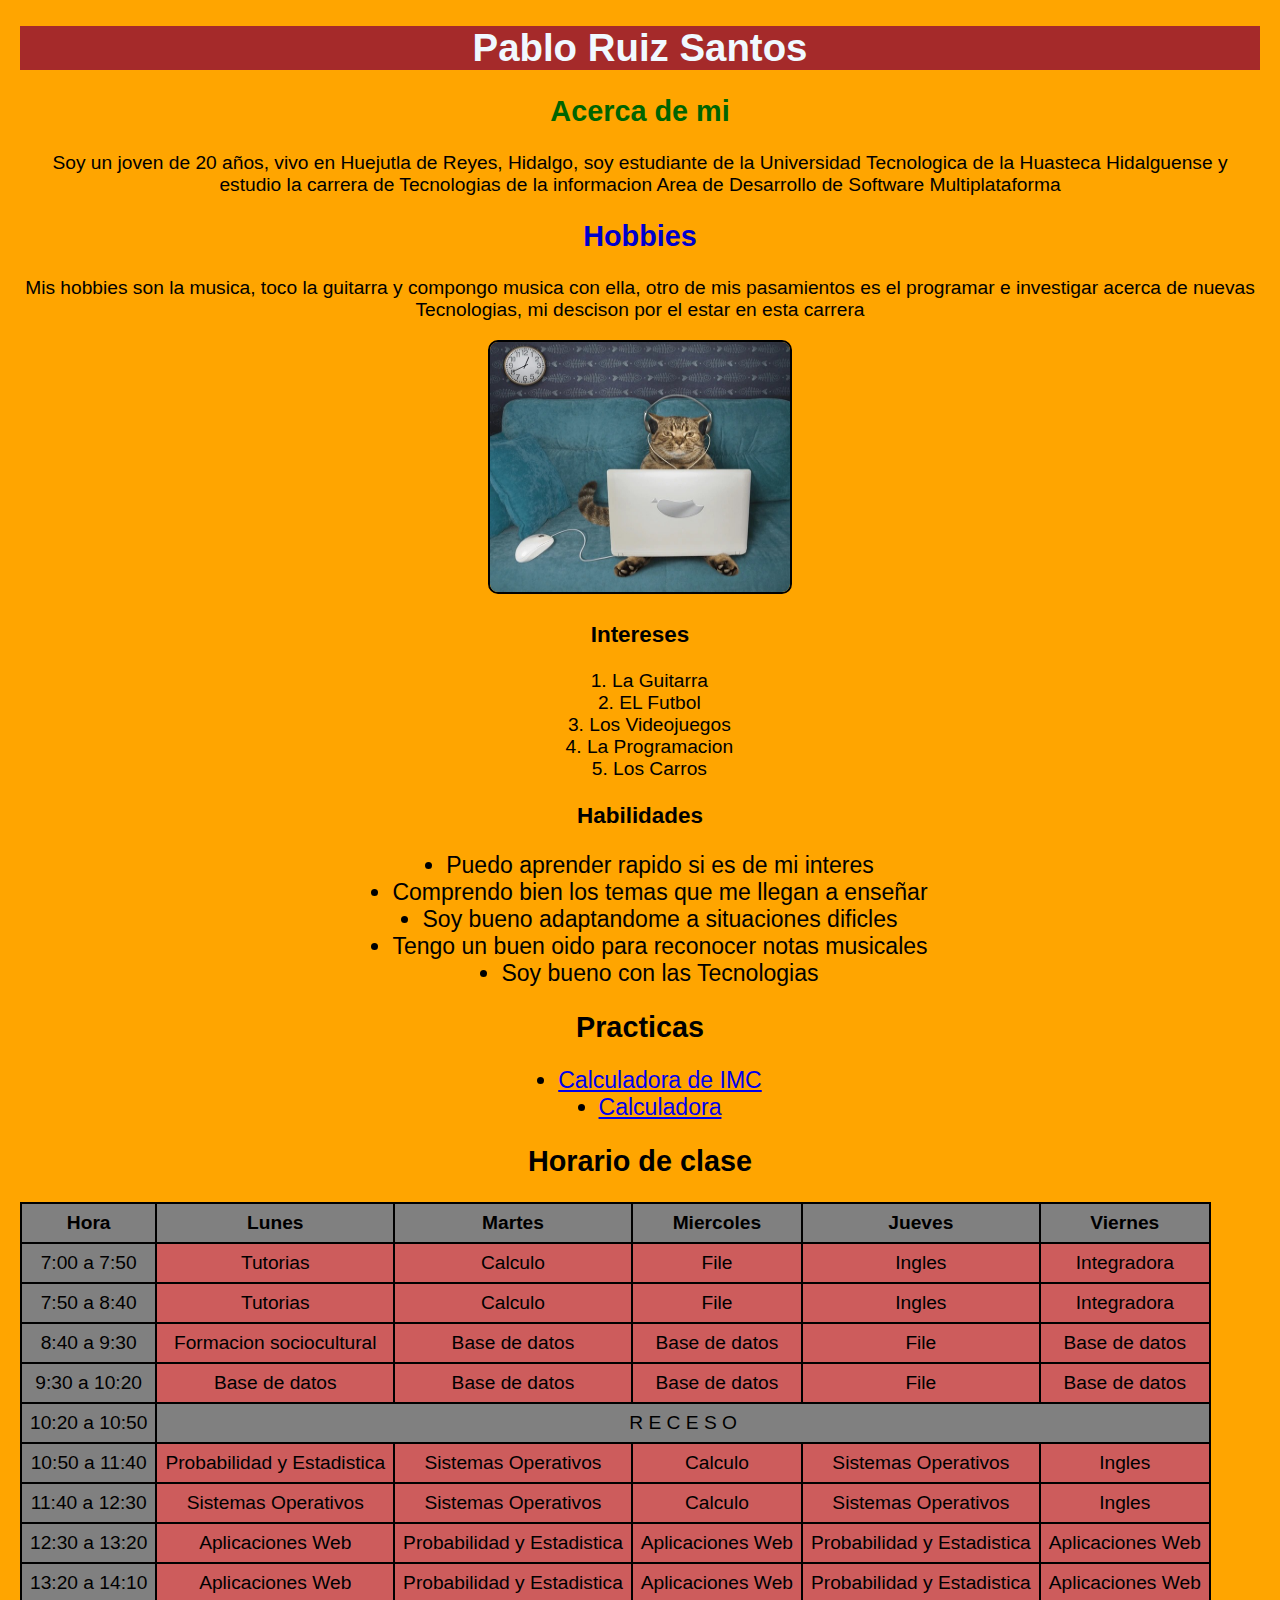
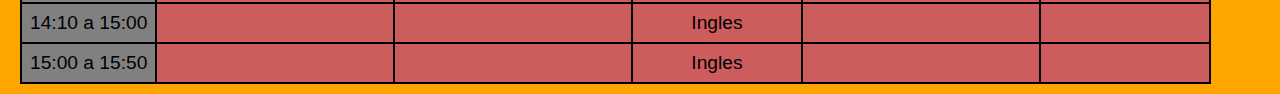
==== index.html @ 7ec6c1b3 "Pagina web personal" ====
<!DOCTYPE html>
<html lang="en">
<head>
    <meta charset="UTF-8">
    <meta name="viewport" content="width=device-width, initial-scale=1.0">
    <link rel="stylesheet" href="./styles.css">
    <title>Mi pagina personal</title>
</head>
<body class="Body">
    <h1>Pablo Ruiz Santos</h1>
    <h2 id="Demi">Acerca de mi</h2>
    <p>Soy un joven de 20 años, vivo en Huejutla de Reyes, Hidalgo, soy estudiante de la Universidad Tecnologica
        de la Huasteca Hidalguense y estudio la carrera de Tecnologias de la informacion Area de Desarrollo de Software 
        Multiplataforma
    </p>
    <h2 id="Hobi">Hobbies</h2>
    <p>Mis hobbies son la musica, toco la guitarra y compongo musica con ella, otro de mis pasamientos es el programar
        e investigar acerca de nuevas Tecnologias, mi descison por el estar en esta carrera 
    </p>
    <img src="./GatoProg.jpg" alt="Error al cargar la imagen">

    <h3>Intereses</h3>
    <ol id="Int"> 
        <li>La Guitarra</li>
        <li>EL Futbol</li>
        <li>Los Videojuegos</li>
        <li>La Programacion</li>
        <li>Los Carros</li>
    </ol>
    <h3>Habilidades</h3>
    <ul id="Hab">
        <li>Puedo aprender rapido si es de mi interes</li>
        <li>Comprendo bien los temas que me llegan a enseñar</li>
        <li>Soy bueno adaptandome a situaciones dificles</li>
        <li>Tengo un buen oido para reconocer notas musicales</li>
        <li>Soy bueno con las Tecnologias</li>
    </ul>

    <H2>Practicas</H2>
    <ul id="Pra">
        <li><a href="./CalculadoraIMC.html">Calculadora de IMC</a></li>
        <li><a href="./calculadora.html">Calculadora</a></li>
    </ul>

    <h2>Horario de clase</h2>
    <table class="Tab">
        <tr>
            <th>Hora</th>
            <th>Lunes</th>
            <th>Martes</th>
            <th>Miercoles</th>
            <th>Jueves</th>
            <th>Viernes</th>
        </tr>
        <tr align="center">
            <td class="Hrs">7:00 a 7:50</td>
            <td>Tutorias</td>
            <td>Calculo</td>
            <td>File</td>
            <td>Ingles</td>
            <td>Integradora</td>
        </tr>
        <tr align="center">
            <td class="Hrs">7:50 a 8:40</td>
            <td>Tutorias</td>
            <td>Calculo</td>
            <td>File</td>
            <td>Ingles</td>
            <td>Integradora</td>
        </tr>
        <tr align="center">
            <td class="Hrs">8:40 a 9:30</td>
            <td>Formacion sociocultural</td>
            <td>Base de datos</td>
            <td>Base de datos</td>
            <td>File</td>
            <td>Base de datos</td>
        </tr>
        <tr align="center">
            <td Class="Hrs">9:30 a 10:20</td>
            <td>Base de datos</td>
            <td>Base de datos</td>
            <td>Base de datos</td>
            <td>File</td>
            <td>Base de datos</td>
        </tr>
        <tr class="Rece">
            <td class="Hrs">10:20 a 10:50</td>
            <td colspan="5" align="center">R E C E S O</td>
        </tr>
        <tr align="center">
            <td class="Hrs">10:50 a 11:40</td>
            <td>Probabilidad y Estadistica</td>
            <td>Sistemas Operativos</td>
            <td>Calculo</td>
            <td>Sistemas Operativos</td>
            <td>Ingles</td>
        </tr>
        <tr align="center">
            <td class="Hrs">11:40 a 12:30</td>
            <td>Sistemas Operativos</td>
            <td>Sistemas Operativos</td>
            <td>Calculo</td>
            <td>Sistemas Operativos</td>
            <td>Ingles</td>
        </tr>
        <tr align="center">
            <td class="Hrs">12:30 a 13:20</td>
            <td>Aplicaciones Web</td>
            <td>Probabilidad y Estadistica</td>
            <td>Aplicaciones Web</td>
            <td>Probabilidad y Estadistica</td>
            <td>Aplicaciones Web</td>
        </tr>
        <tr align="center">
            <td class="Hrs">13:20 a 14:10</td>
            <td>Aplicaciones Web</td>
            <td>Probabilidad y Estadistica</td>
            <td>Aplicaciones Web</td>
            <td>Probabilidad y Estadistica</td>
            <td>Aplicaciones Web</td>
        </tr>
        <tr align="center">
            <td class="Hrs">14:10 a 15:00</td>
            <td></td>
            <td></td>
            <td>Ingles</td>
            <td></td>
            <td></td>
        </tr>
        <tr align="center">
            <td class="Hrs">15:00 a 15:50</td>
            <td></td>
            <td></td>
            <td>Ingles</td>
            <td></td>
            <td></td>
        </tr>
    </table>
</body>
</html>
---- styles.css ----
Body{
    font-size:larger;
    font-family:Verdana, Geneva, Tahoma, sans-serif;
    margin: 10px 20px;
    background-color: #ffa500;
    text-align: center; 
    
}
h1{
    font-family: 'Lucida Sans', 'Lucida Sans Regular', 'Lucida Grande', 'Lucida Sans Unicode', Geneva, Verdana, sans-serif;
    text-align: center;
    background-color: brown;
    color:aliceblue;
}
#Demi{

    font-family: 'Lucida Sans', 'Lucida Sans Regular', 'Lucida Grande', 'Lucida Sans Unicode', Geneva, Verdana, sans-serif;
    text-align: center;
    color:darkgreen;
}
#Hobi{
    font-family: 'Lucida Sans', 'Lucida Sans Regular', 'Lucida Grande', 'Lucida Sans Unicode', Geneva, Verdana, sans-serif;
    text-align: center;
    color:mediumblue;
}
img{
    border-radius: 10px;
    border: 2px solid black;
    width: 300px;
    height: 250px;
}
#Int{
    
    display:grid;
    place-items: center;
    
}
#Hab{
    display:grid;
    place-items: center;
    font-size: larger;
}
ul{
    font-family: 'Segoe UI', Tahoma, Geneva, Verdana, sans-serif;
}
.Tab{
    text-align: center;
    border-collapse: collapse;
    background-color:indianred;
}
th{
    border:2px solid black;
    padding: 8px;
    background-color: gray;
}
td{
    border: 2px solid black;
    padding: 8px;
}
.Hrs{
    background-color:gray;
}
.Rece{
    background-color: gray;
}
#Pra{
    display:grid;
    place-items: center;
    font-size: larger;
}
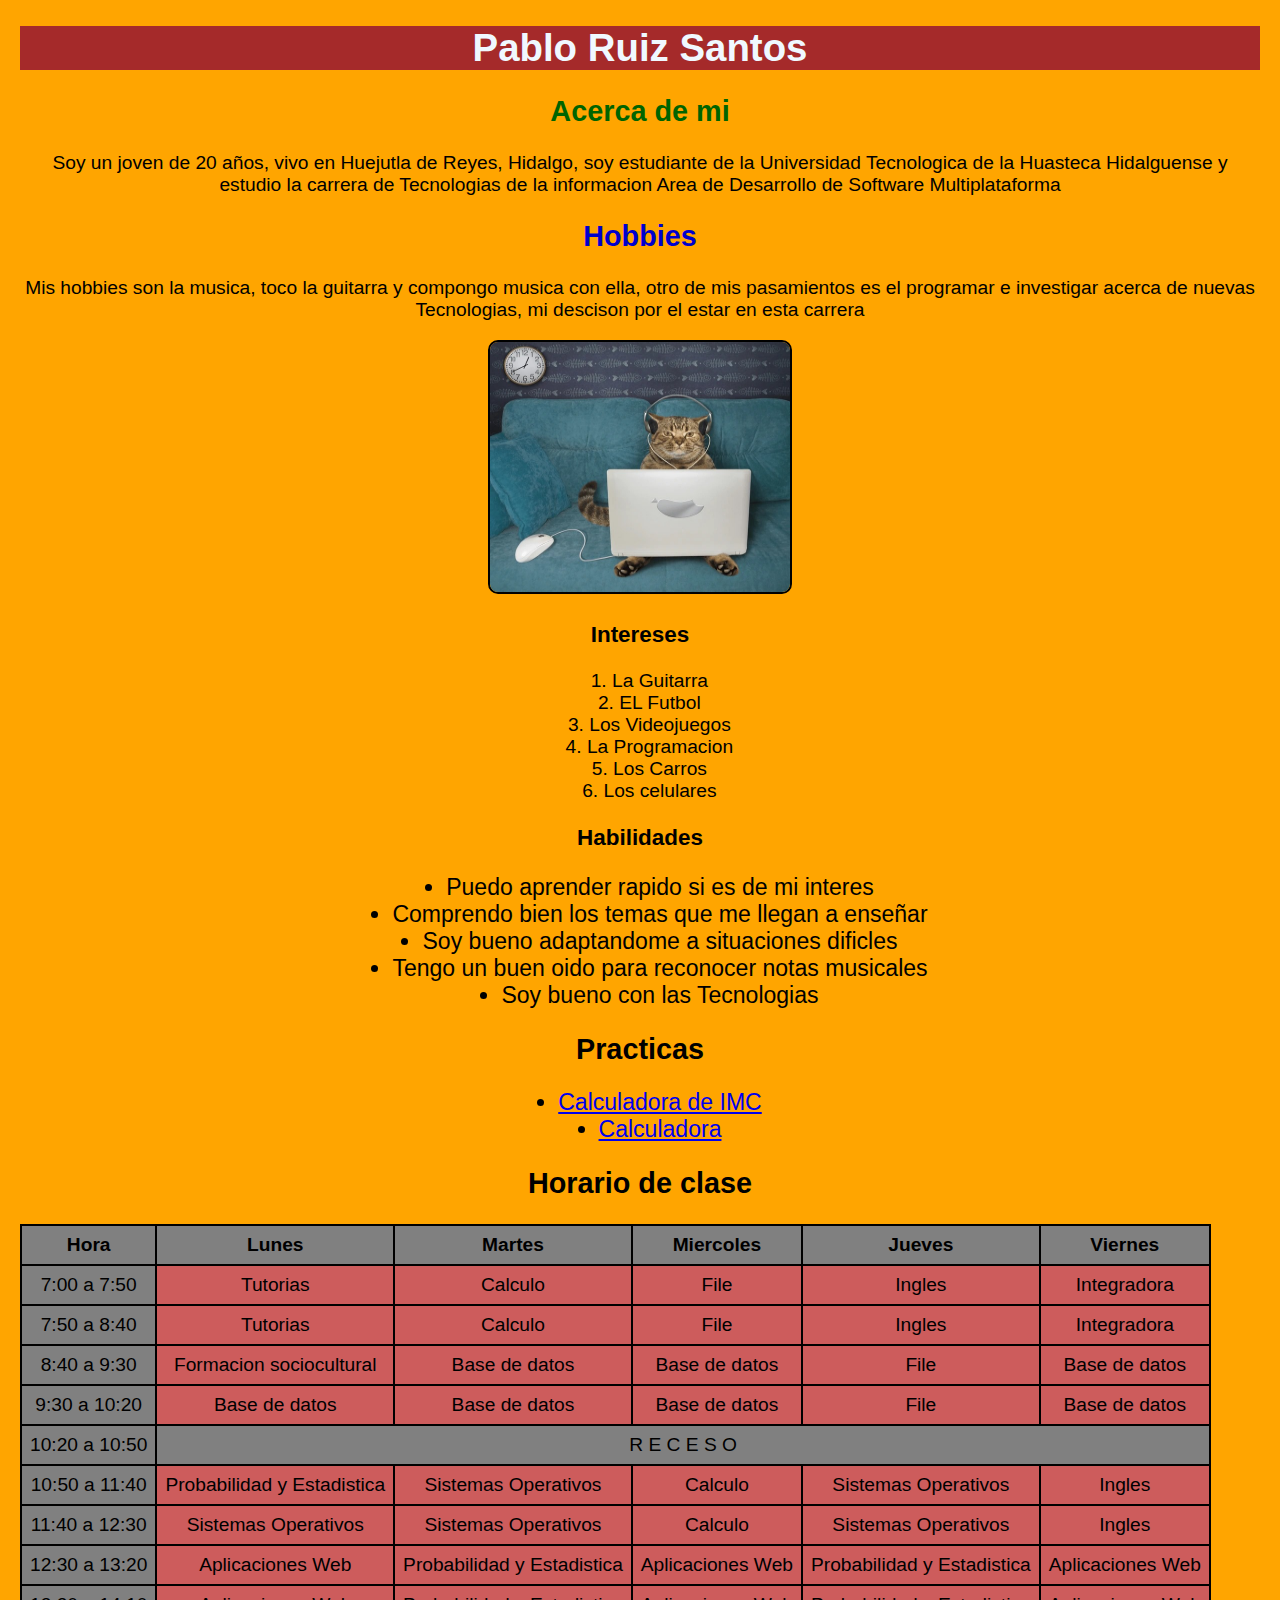
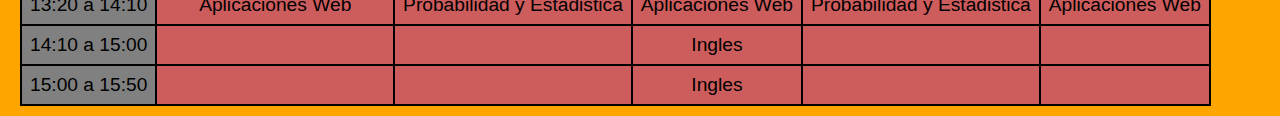
==== commit 187dfe7b: "Update index.html" ====
--- a/index.html
+++ b/index.html
@@ -26,6 +26,7 @@
         <li>Los Videojuegos</li>
         <li>La Programacion</li>
         <li>Los Carros</li>
+        <li>Los celulares</li>
     </ol>
     <h3>Habilidades</h3>
     <ul id="Hab">
@@ -138,4 +139,4 @@
         </tr>
     </table>
 </body>
-</html>+</html>
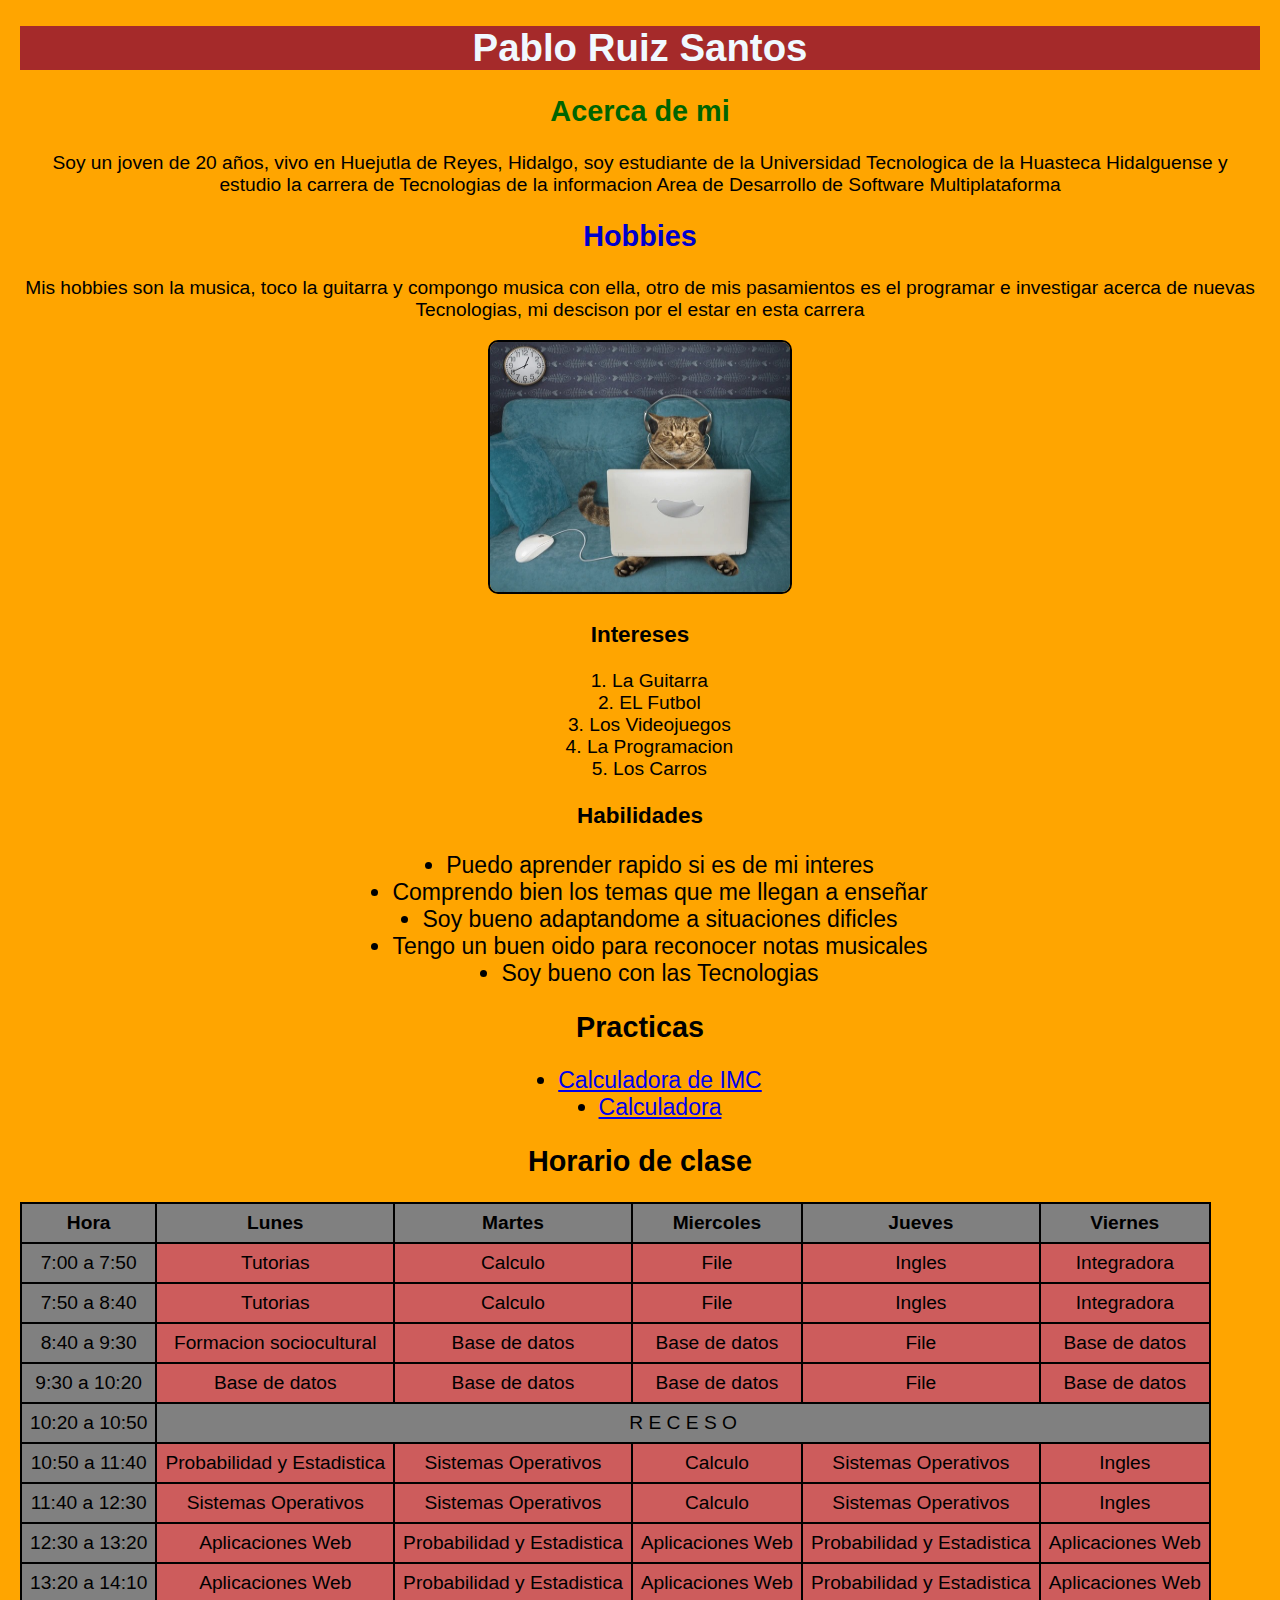
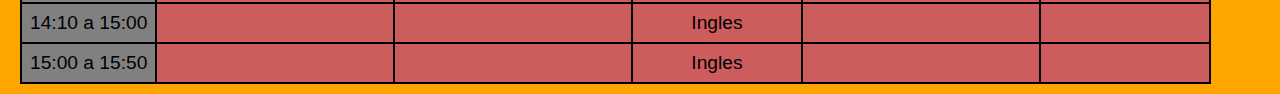
==== commit 676cf1f8: "Pagina_pricipal" ====
--- a/index.html
+++ b/index.html
@@ -7,7 +7,7 @@
     <title>Mi pagina personal</title>
 </head>
 <body class="Body">
-    <h1>Pablo Ruiz Santos</h1>
+    <h1 class="titulo">Pablo Ruiz Santos</h1>
     <h2 id="Demi">Acerca de mi</h2>
     <p>Soy un joven de 20 años, vivo en Huejutla de Reyes, Hidalgo, soy estudiante de la Universidad Tecnologica
         de la Huasteca Hidalguense y estudio la carrera de Tecnologias de la informacion Area de Desarrollo de Software 
@@ -26,7 +26,6 @@
         <li>Los Videojuegos</li>
         <li>La Programacion</li>
         <li>Los Carros</li>
-        <li>Los celulares</li>
     </ol>
     <h3>Habilidades</h3>
     <ul id="Hab">
@@ -139,4 +138,4 @@
         </tr>
     </table>
 </body>
-</html>
+</html>--- a/styles.css
+++ b/styles.css
@@ -6,7 +6,7 @@
     text-align: center; 
     
 }
-h1{
+.titulo{
     font-family: 'Lucida Sans', 'Lucida Sans Regular', 'Lucida Grande', 'Lucida Sans Unicode', Geneva, Verdana, sans-serif;
     text-align: center;
     background-color: brown;
@@ -67,4 +67,31 @@
     display:grid;
     place-items: center;
     font-size: larger;
+}
+@media(width <= 480px){
+    .titulo{
+        font-size: 3em;
+        margin-bottom: .2em;
+    }
+    .Demi{
+        font-size: 1.65em;
+        margin-top: .6em;
+    }
+    .hobi{
+        font-size: 1.65em;
+        margin-top: .6em;
+    }
+    h3{
+        font-size: 1.4em;
+        margin-top: 1.2em;
+    }
+    .Tab{
+        width: 20%;
+        font-size: .1;
+        padding: 1em;
+        margin-top: -.35em;
+        margin-bottom: 1em;
+    }
+
+    
 }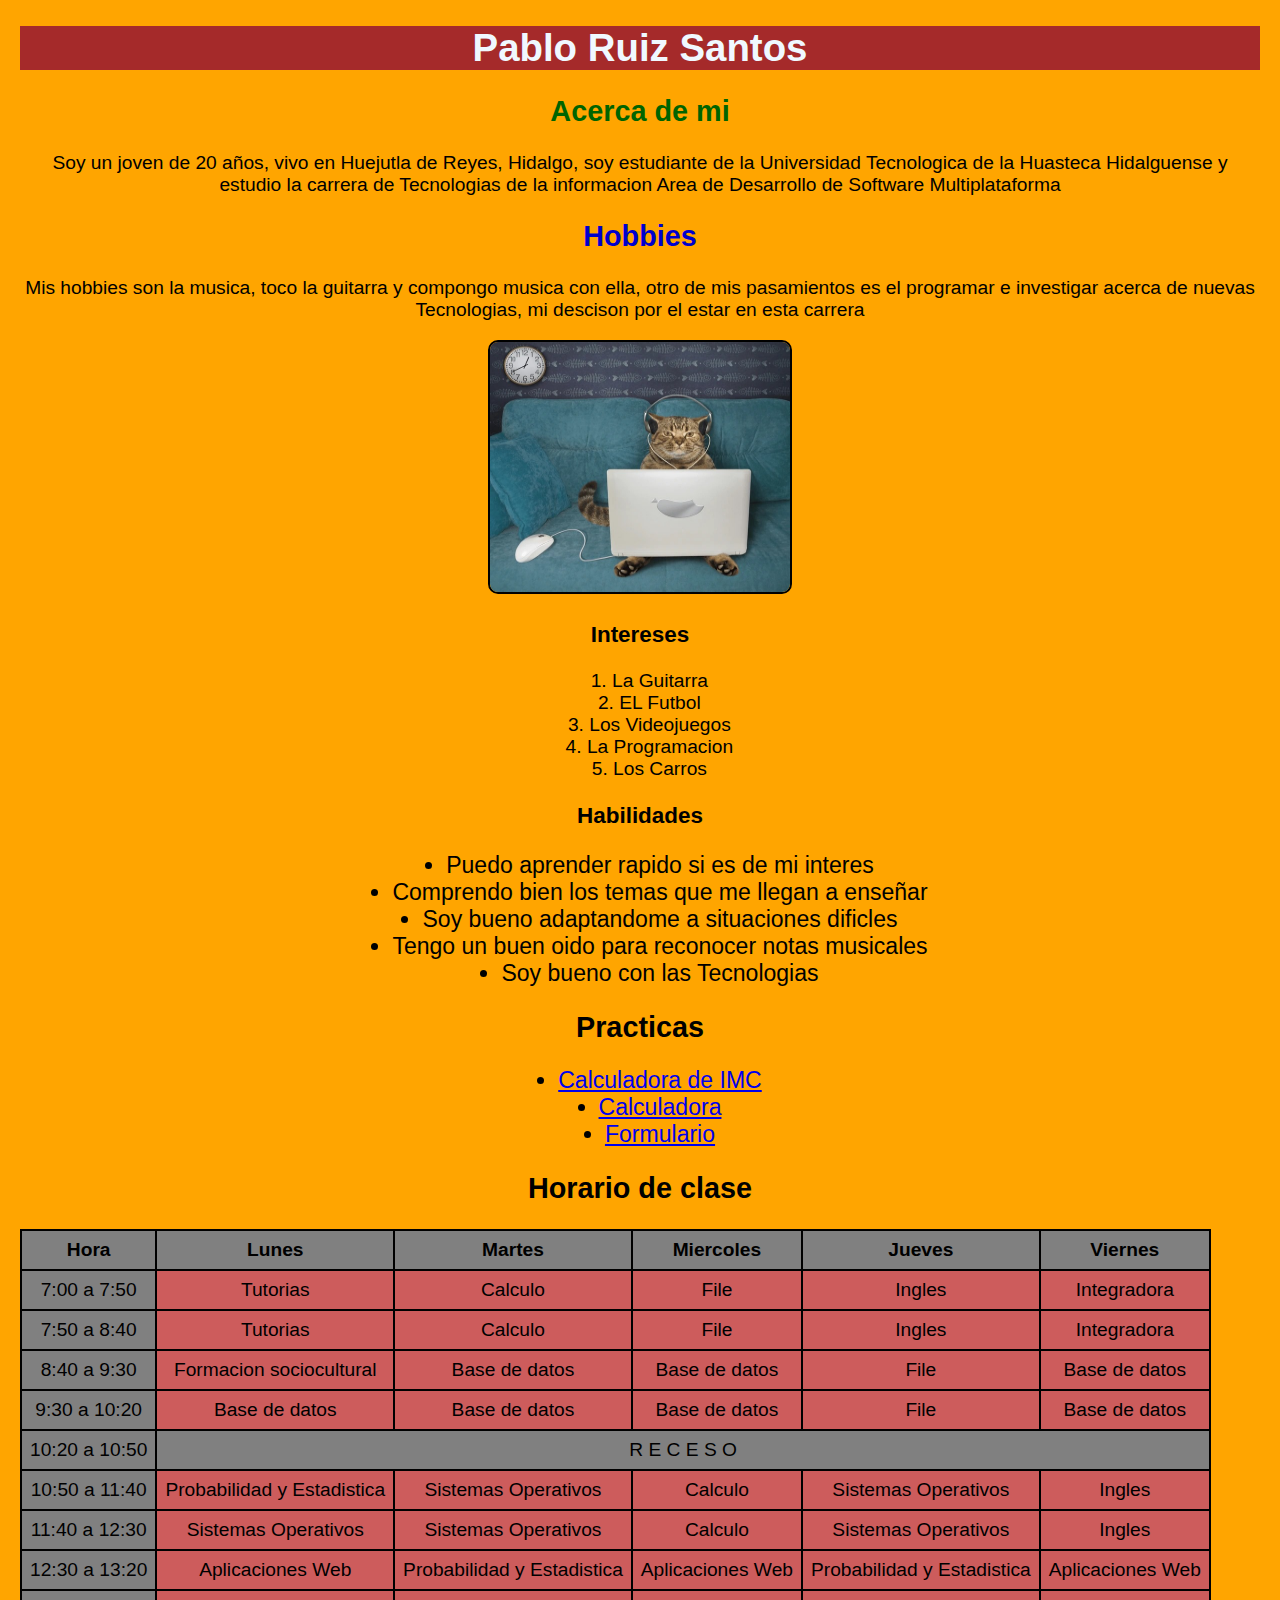
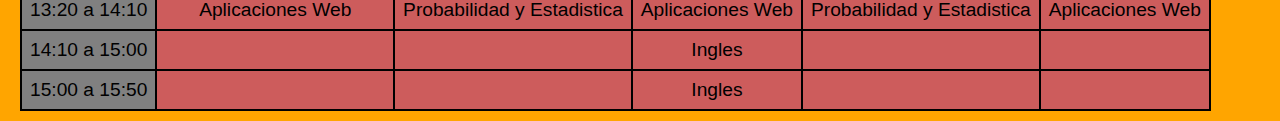
==== commit 9f138987: "Formulario" ====
--- a/index.html
+++ b/index.html
@@ -40,6 +40,7 @@
     <ul id="Pra">
         <li><a href="./CalculadoraIMC.html">Calculadora de IMC</a></li>
         <li><a href="./calculadora.html">Calculadora</a></li>
+        <li><a href="./formulario.html">Formulario</a> </li>
     </ul>
 
     <h2>Horario de clase</h2>
